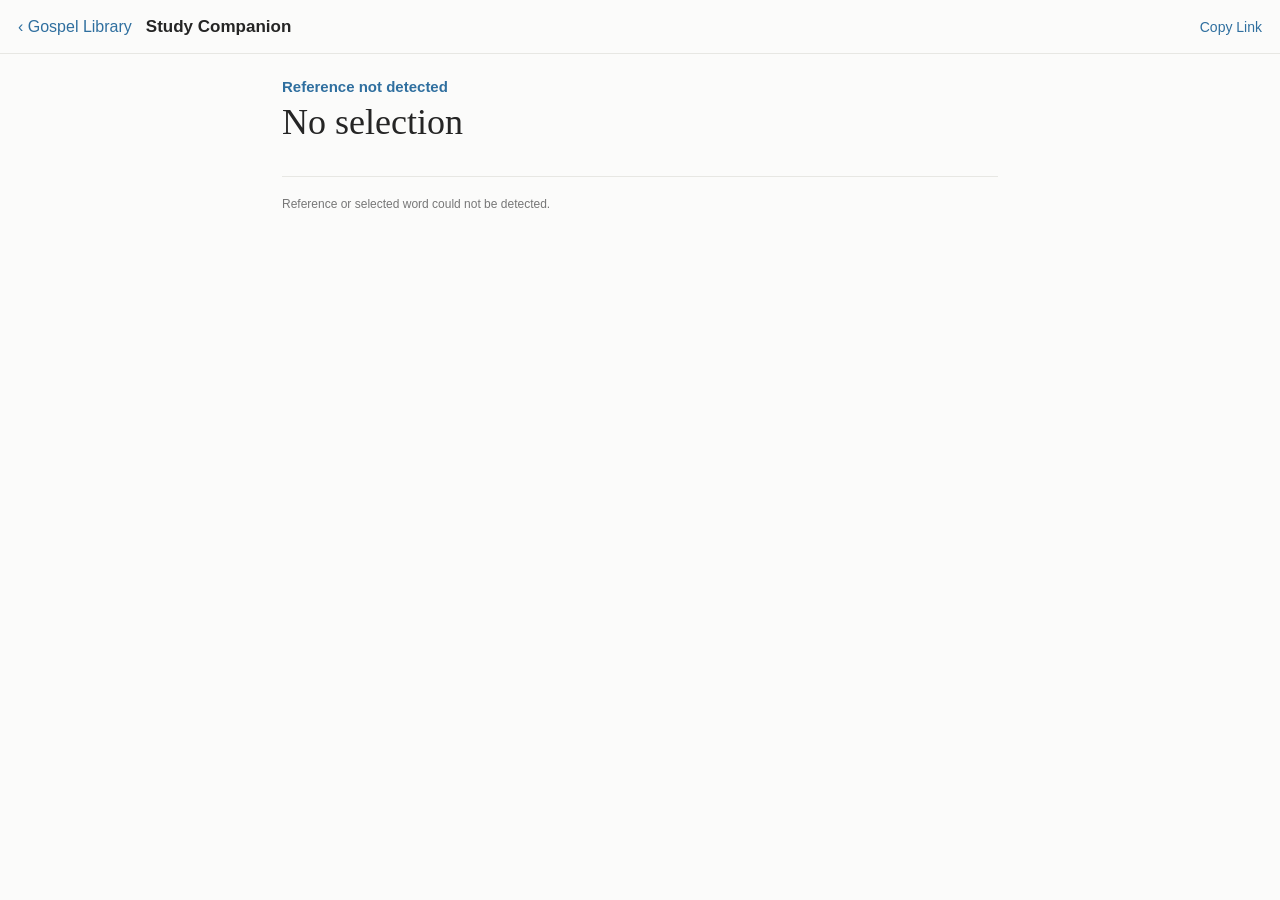
==== study-library/companion.html @ 742a7c2c "Wire Study Companion to dynamic source index" ====
<!doctype html><html lang="en"><head><meta charset="utf-8"><meta name="viewport" content="width=device-width,initial-scale=1,viewport-fit=cover"><meta name="theme-color" content="#fbfbfa"><title>Study Companion</title><style>:root{--bg:#fbfbfa;--ink:#252525;--muted:#777;--line:#e7e7e3;--blue:#2f6f9f}*{box-sizing:border-box}body{margin:0;background:var(--bg);color:var(--ink);font-family:-apple-system,BlinkMacSystemFont,"Segoe UI",sans-serif}.top{position:sticky;top:0;z-index:10;background:#fbfbfaf4;backdrop-filter:blur(12px);border-bottom:1px solid var(--line);display:flex;align-items:center;min-height:54px;padding:8px 14px}.back,.copy{border:0;background:none;color:var(--blue);font-size:16px;padding:8px 4px}.copy{margin-left:auto;font-size:14px}.title{margin-left:10px;font-weight:600;font-size:17px}.wrap{max-width:760px;margin:auto;padding:24px 22px 70px}.ref{font-size:15px;color:var(--blue);font-weight:600;margin-bottom:8px}.word{font:36px/1.08 Georgia,"Times New Roman",serif;margin:0 0 16px}.tabs{display:flex;flex-wrap:wrap;gap:8px;padding:2px 0 16px}.tab{border:1px solid var(--line);background:#fff;color:#444;border-radius:18px;padding:7px 11px;font-size:13px}.tab.active{background:#eaf2f8;border-color:#b9cfdf;color:#245d87;font-weight:600}.panel{border-top:1px solid var(--line);padding-top:20px;min-height:180px}.panel h2{font-size:13px;margin:0 0 12px}.panel h3{font:700 21px/1.25 Georgia,"Times New Roman",serif;margin:18px 0 9px}.panel p,.panel li{font:18px/1.55 Georgia,"Times New Roman",serif;margin:7px 0}.panel a{color:var(--blue);text-decoration:none}.hebrew{font:34px/1.2 "Times New Roman",serif;direction:rtl;text-align:left;margin:5px 0}.langlabel{font-size:12px;letter-spacing:.08em;font-weight:800}.translit{font:17px Georgia,serif}.sourcebox{border-left:2px solid #d7d7d2;padding:2px 0 2px 14px;margin:14px 0}.sourcebox .label{font-size:12px;font-weight:700}.sourcebox .source{font-size:12px;margin-top:7px}.definition{margin:14px 0}.definition .n{font-size:12px;color:var(--muted);font-weight:700}.usage div{font:16px/1.5 Georgia,"Times New Roman",serif;margin:4px 0}.linkrow,.translation{padding:11px 0;border-top:1px solid #eee}.translation .name{font-size:12px;font-weight:800}.translation .text{font:18px/1.55 Georgia,"Times New Roman",serif;margin-top:6px}.status,.empty,.meta{font-size:12px;color:var(--muted)}.research-group h3{font:12px -apple-system,BlinkMacSystemFont,"Segoe UI",sans-serif;text-transform:uppercase;letter-spacing:.06em;color:var(--muted)}@media(max-width:600px){.wrap{padding:20px 18px 60px}.word{font-size:34px}.panel p,.panel li,.translation .text{font-size:17px}.tabs{display:grid;grid-template-columns:repeat(2,minmax(0,1fr));gap:8px}.tab{width:100%;font-size:12px;padding:9px 8px}.tab:last-child:nth-child(odd){grid-column:1/-1}}</style></head><body><header class="top"><button class="back" id="returnBtn">‹ Gospel Library</button><div class="title">Study Companion</div><button class="copy" id="copyLink">Copy Link</button></header><main class="wrap"><div class="ref" id="referenceText">—</div><h1 class="word" id="selectedText">—</h1><div class="tabs" id="tabs"></div><section class="panel" id="panel"><div class="empty">Loading study sources…</div></section></main><script>
const STUDY_ENDPOINT='https://qgkexntrqccusjzxlmyg.supabase.co/functions/v1/study-lookup';
const SOURCE_INDEX_ENDPOINT='https://qgkexntrqccusjzxlmyg.supabase.co/functions/v1/source-index-lookup';
const TRANSLATION_ENDPOINT='https://qgkexntrqccusjzxlmyg.supabase.co/functions/v1/translation-lookup';
const q=new URLSearchParams(location.search),raw=(q.get('text')||q.get('input')||'').trim(),explicitRef=(q.get('ref')||'').trim();
const BOOKS='Genesis|Exodus|Leviticus|Numbers|Deuteronomy|Joshua|Judges|Ruth|1 Samuel|2 Samuel|1 Kings|2 Kings|1 Chronicles|2 Chronicles|Ezra|Nehemiah|Esther|Job|Psalms?|Proverbs|Ecclesiastes|Isaiah|Jeremiah|Lamentations|Ezekiel|Daniel|Hosea|Joel|Amos|Obadiah|Jonah|Micah|Nahum|Habakkuk|Zephaniah|Haggai|Zechariah|Malachi|Matthew|Mark|Luke|John|Acts|Romans|1 Corinthians|2 Corinthians|Galatians|Ephesians|Philippians|Colossians|1 Thessalonians|2 Thessalonians|1 Timothy|2 Timothy|Titus|Philemon|Hebrews|James|1 Peter|2 Peter|1 John|2 John|3 John|Jude|Revelation';
const R=new RegExp('\\b('+BOOKS+')\\s+(\\d+):(\\d+)','i');
function parse(input){let s=input.replace(/\u00a0/g,' ').trim(),url='';const ui=s.search(/https?:\/\//i);if(ui>=0){url=s.slice(ui).trim();s=s.slice(0,ui).trim()}let book='',chapter='',verse='',ref=explicitRef;let m=(ref||s).match(R);if(m){book=m[1];chapter=m[2];verse=m[3];ref=book+' '+chapter+':'+verse;s=s.replace(m[0],' ').trim()}if(!ref&&url){let u=url.match(/\/scriptures\/(?:ot|nt)\/([^/]+)\/(\d+).*?(?:id=p(\d+)|#p(\d+))/i);if(u){const map={gen:'Genesis',ex:'Exodus',lev:'Leviticus',num:'Numbers',deut:'Deuteronomy',matt:'Matthew',mark:'Mark',luke:'Luke',john:'John'};book=map[u[1].toLowerCase()]||u[1];chapter=u[2];verse=u[3]||u[4]||'';ref=book+' '+chapter+(verse?':'+verse:'')}}if(ref&&s){s=s.replace(new RegExp('^'+book.replace(/ /g,'\\s+')+'\\s+'+chapter+'\\s*[:.]?\\s*'+verse+'\\s*','i'),'').trim();s=s.replace(new RegExp('^'+book.replace(/ /g,'\\s+')+'\\s+'+chapter+verse+'\\s*','i'),'').trim()}return{text:s.replace(/^[-–—:;,.\s]+|[-–—:;,.\s]+$/g,'').replace(/\s+/g,' '),url,ref}}
const st=parse(raw),phrase=st.text.replace(/[“”"']/g,'').trim();referenceText.textContent=st.ref||'Reference not detected';selectedText.textContent=phrase||'No selection';
const labels={footnotes:'Footnotes',language:'Hebrew/Greek',definitions:'Definitions',gtts:'GTTS',bible_dictionary:'Bible Dictionary',topical_guide:'Topical Guide',research:'Research',translations:'Translations'};
let categories={}; const tabs=document.getElementById('tabs'),panel=document.getElementById('panel');
const a=(label,url)=>`<a href="${url}" target="_blank">${label}</a>`;
function sourceLink(row){return row.source_url?`<div class="source"><a href="${row.source_url}" target="_blank">Source: ${row.source_label||row.title||'Open source'} →</a></div>`:''}
function addCategory(id,row){if(!categories[id])categories[id]=[];const key=(row.source_key||row.source_url||JSON.stringify(row.payload||{}));if(!categories[id].some(x=>(x.source_key||x.source_url||JSON.stringify(x.payload||{}))===key))categories[id].push(row)}
function mergeSourceIndex(entries){for(const e of entries||[]){const c=e.content||{};if(e.source_type==='strongs'){addCategory('language',{source_key:e.source_key,source_label:e.metadata?.source_label||"Strong's",source_url:e.source_url,title:e.title,payload:{language:c.language,script:c.lemma,transliteration:c.transliteration,strong:c.strong,strong_definition:c.definition,kjv_renderings:(c.kjv_renderings||[]).join(', ')}})}else if(e.source_type==='gtts'){addCategory('gtts',{source_key:e.source_key,source_label:'Guide to the Scriptures',source_url:e.source_url,title:e.title,payload:{title:e.title,...c}})}else if(e.source_type==='topical_guide'){addCategory('topical_guide',{source_key:e.source_key,source_label:'Topical Guide',source_url:e.source_url,title:e.title,payload:{entries:[{label:e.title,url:e.source_url}]}})}else if(e.source_type==='bible_dictionary'){addCategory('bible_dictionary',{source_key:e.source_key,source_label:'Bible Dictionary',source_url:e.source_url,title:e.title,payload:{entries:[{label:e.title,url:e.source_url}],...c}})}else if(e.source_type==='research'){addCategory('research',{source_key:e.source_key,source_label:e.title,source_url:e.source_url,payload:c})}}}
function renderCategory(id){document.querySelectorAll('.tab').forEach(b=>b.classList.toggle('active',b.dataset.id===id));if(id==='translations'){renderTranslations();return}const rows=categories[id]||[];let html='<h2>'+labels[id]+'</h2>';if(!rows.length){panel.innerHTML=html+'<div class="empty">No correlated content found.</div>';return}for(const row of rows){const p=row.payload||{};if(id==='footnotes'){html+=`<p>${p.text||''}</p>`;(p.citations||[]).forEach(c=>html+=`<div class="sourcebox"><div class="label">${c.label}</div><p>${c.text||''}</p><div class="source">${a('Open '+c.label+' source →',c.url)}</div></div>`)}else if(id==='language'){html+=`<div class="langlabel"><strong>${p.language||''}</strong></div><div class="hebrew">${p.script||''}</div><div class="translit"><strong>${p.transliteration||''}</strong>${p.strong?' · '+p.strong:''}</div>${p.pronunciation?`<p><strong>Pronunciation:</strong> ${p.pronunciation}</p>`:''}${p.part_of_speech?`<p><strong>Part of speech:</strong> ${p.part_of_speech}</p>`:''}${p.root?`<p><strong>Root:</strong> ${p.root}</p>`:''}${p.strong_definition?`<h3>Strong’s Definition</h3><p>${p.strong_definition}</p>`:''}${p.kjv_renderings?`<h3>KJV Renderings</h3><p>${p.kjv_renderings}</p>`:''}${p.counts?`<div class="usage">${p.counts.map(x=>`<div><strong>${x[0]}</strong> — ${x[1]}</div>`).join('')}</div>`:''}${sourceLink(row)}`}
else if(id==='definitions'){if(p.webster1828){html+='<h3>Webster 1828</h3>'+p.webster1828.map((x,i)=>`<div class="definition"><div class="n">${i+1}</div><p>${x}</p></div>`).join('')}if(p.summary)html+=`<p>${p.summary}</p>`;html+=sourceLink(row)}
else if(id==='gtts'){html+=`<h3>${p.title||row.title||'Guide to the Scriptures'}</h3>`;if(p.see?.length)html+=`<p><em>See also</em> ${p.see.map(x=>a(x.label,x.url)).join('; ')}</p>`;if(p.intro)html+=`<p>${p.intro}</p>`;if(p.items?.length)html+=`<ul>${p.items.map(x=>`<li>${x.text} ${a(x.ref,x.url)}.</li>`).join('')}</ul>`;html+=sourceLink(row)}
else if(id==='topical_guide'||id==='bible_dictionary'){(p.entries||[]).forEach(x=>html+=`<div class="linkrow">${a(x.label,x.url)}</div>`);html+=sourceLink(row)}
else if(id==='research'){if(p.lds?.length)html+=`<div class="research-group"><h3>LDS Sources</h3>${p.lds.map(x=>`<div class="linkrow">${a(x.label,x.url)}</div>`).join('')}</div>`;if(p.other?.length)html+=`<div class="research-group"><h3>Other Sources</h3>${p.other.map(x=>`<div class="linkrow">${a(x.label,x.url)}</div>`).join('')}</div>`;if(!p.lds?.length&&!p.other?.length)html+=sourceLink(row)}}
panel.innerHTML=html}
async function renderTranslations(){panel.innerHTML='<h2>Translations</h2><div class="empty">Loading translations…</div>';try{const r=await fetch(TRANSLATION_ENDPOINT+'?ref='+encodeURIComponent(st.ref));const j=await r.json();panel.innerHTML='<h2>Translations</h2>'+j.translations.map(t=>`<div class="translation"><div class="name">${t.id}</div>${t.text?`<div class="text">${t.text}</div>`:`<div class="status">${({authorization_required:'Authorized source still required',permission_required:'Permission/source still required',credentials_required:'API credential not connected'})[t.status]||t.status}</div>`}</div>`).join('')}catch{panel.innerHTML='<h2>Translations</h2><div class="empty">Translation service could not be reached.</div>'}}
function buildTabs(){tabs.innerHTML='';const order=['footnotes','language','definitions','gtts','bible_dictionary','topical_guide','translations','research'];const ids=order.filter(id=>id==='translations'||(categories[id]&&categories[id].length));ids.forEach((id,i)=>{const b=document.createElement('button');b.className='tab'+(i===0?' active':'');b.dataset.id=id;b.textContent=labels[id];b.onclick=()=>renderCategory(id);tabs.appendChild(b)});if(ids.length)renderCategory(ids[0]);else panel.innerHTML='<div class="empty">No correlated study sources found yet.</div>'}
async function loadAll(){if(!st.ref||!phrase){panel.innerHTML='<div class="empty">Reference or selected word could not be detected.</div>';return}try{const [studyRes,indexRes]=await Promise.all([fetch(STUDY_ENDPOINT+'?ref='+encodeURIComponent(st.ref)+'&phrase='+encodeURIComponent(phrase)),fetch(SOURCE_INDEX_ENDPOINT+'?ref='+encodeURIComponent(st.ref)+'&phrase='+encodeURIComponent(phrase))]);const study=await studyRes.json();const index=await indexRes.json();categories=study.categories||{};mergeSourceIndex(index.entries||[]);buildTabs()}catch{categories={};buildTabs()}}
copyLink.onclick=async()=>{await navigator.clipboard.writeText(location.href);copyLink.textContent='Copied'};returnBtn.onclick=()=>st.url?location.href=st.url:history.back();loadAll();
</script></body></html>
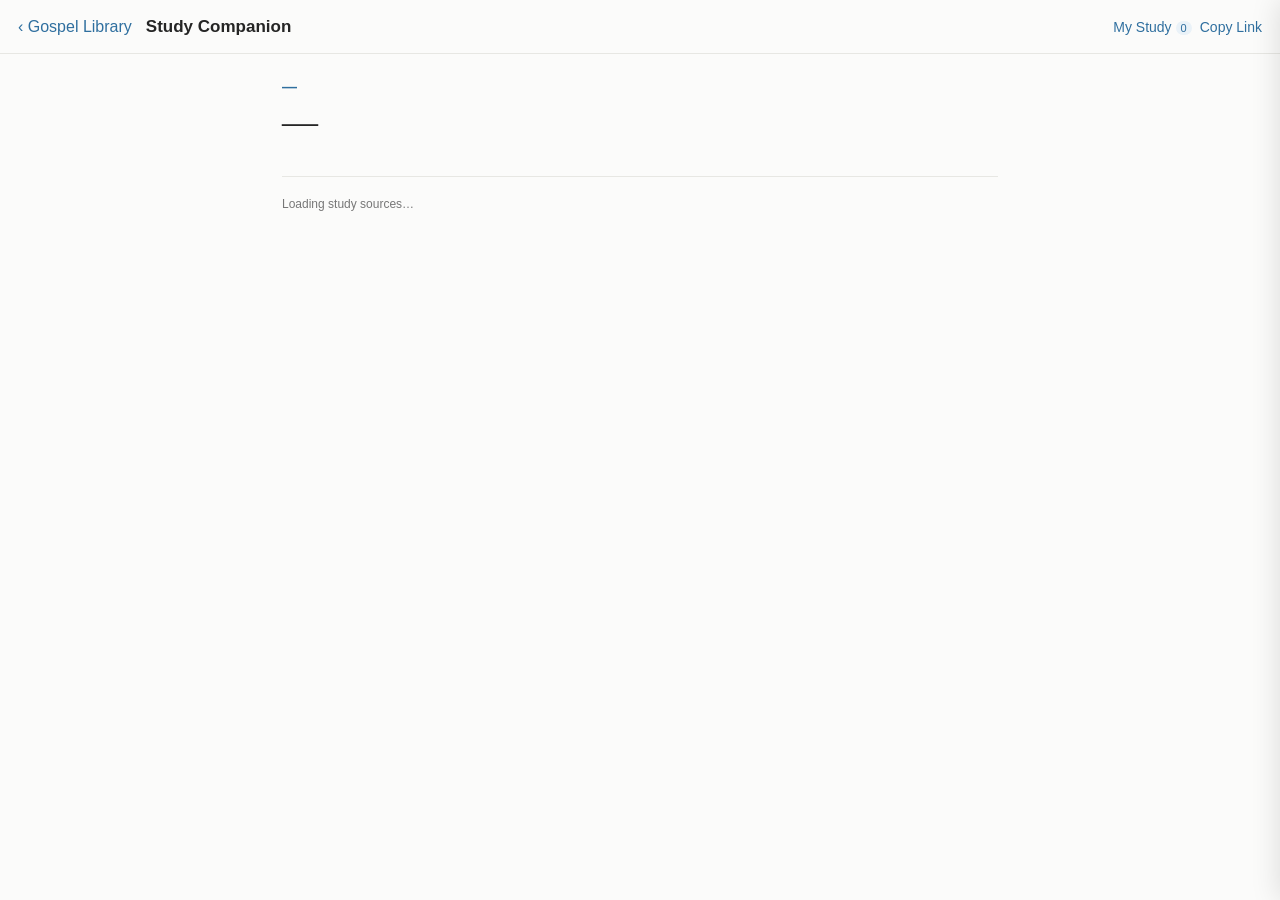
==== commit a79a2513: "Add synced personal study annotations and auth" ====
--- a/study-library/companion.html
+++ b/study-library/companion.html
@@ -1,26 +1 @@
-<!doctype html><html lang="en"><head><meta charset="utf-8"><meta name="viewport" content="width=device-width,initial-scale=1,viewport-fit=cover"><meta name="theme-color" content="#fbfbfa"><title>Study Companion</title><style>:root{--bg:#fbfbfa;--ink:#252525;--muted:#777;--line:#e7e7e3;--blue:#2f6f9f}*{box-sizing:border-box}body{margin:0;background:var(--bg);color:var(--ink);font-family:-apple-system,BlinkMacSystemFont,"Segoe UI",sans-serif}.top{position:sticky;top:0;z-index:10;background:#fbfbfaf4;backdrop-filter:blur(12px);border-bottom:1px solid var(--line);display:flex;align-items:center;min-height:54px;padding:8px 14px}.back,.copy{border:0;background:none;color:var(--blue);font-size:16px;padding:8px 4px}.copy{margin-left:auto;font-size:14px}.title{margin-left:10px;font-weight:600;font-size:17px}.wrap{max-width:760px;margin:auto;padding:24px 22px 70px}.ref{font-size:15px;color:var(--blue);font-weight:600;margin-bottom:8px}.word{font:36px/1.08 Georgia,"Times New Roman",serif;margin:0 0 16px}.tabs{display:flex;flex-wrap:wrap;gap:8px;padding:2px 0 16px}.tab{border:1px solid var(--line);background:#fff;color:#444;border-radius:18px;padding:7px 11px;font-size:13px}.tab.active{background:#eaf2f8;border-color:#b9cfdf;color:#245d87;font-weight:600}.panel{border-top:1px solid var(--line);padding-top:20px;min-height:180px}.panel h2{font-size:13px;margin:0 0 12px}.panel h3{font:700 21px/1.25 Georgia,"Times New Roman",serif;margin:18px 0 9px}.panel p,.panel li{font:18px/1.55 Georgia,"Times New Roman",serif;margin:7px 0}.panel a{color:var(--blue);text-decoration:none}.hebrew{font:34px/1.2 "Times New Roman",serif;direction:rtl;text-align:left;margin:5px 0}.langlabel{font-size:12px;letter-spacing:.08em;font-weight:800}.translit{font:17px Georgia,serif}.sourcebox{border-left:2px solid #d7d7d2;padding:2px 0 2px 14px;margin:14px 0}.sourcebox .label{font-size:12px;font-weight:700}.sourcebox .source{font-size:12px;margin-top:7px}.definition{margin:14px 0}.definition .n{font-size:12px;color:var(--muted);font-weight:700}.usage div{font:16px/1.5 Georgia,"Times New Roman",serif;margin:4px 0}.linkrow,.translation{padding:11px 0;border-top:1px solid #eee}.translation .name{font-size:12px;font-weight:800}.translation .text{font:18px/1.55 Georgia,"Times New Roman",serif;margin-top:6px}.status,.empty,.meta{font-size:12px;color:var(--muted)}.research-group h3{font:12px -apple-system,BlinkMacSystemFont,"Segoe UI",sans-serif;text-transform:uppercase;letter-spacing:.06em;color:var(--muted)}@media(max-width:600px){.wrap{padding:20px 18px 60px}.word{font-size:34px}.panel p,.panel li,.translation .text{font-size:17px}.tabs{display:grid;grid-template-columns:repeat(2,minmax(0,1fr));gap:8px}.tab{width:100%;font-size:12px;padding:9px 8px}.tab:last-child:nth-child(odd){grid-column:1/-1}}</style></head><body><header class="top"><button class="back" id="returnBtn">‹ Gospel Library</button><div class="title">Study Companion</div><button class="copy" id="copyLink">Copy Link</button></header><main class="wrap"><div class="ref" id="referenceText">—</div><h1 class="word" id="selectedText">—</h1><div class="tabs" id="tabs"></div><section class="panel" id="panel"><div class="empty">Loading study sources…</div></section></main><script>
-const STUDY_ENDPOINT='https://qgkexntrqccusjzxlmyg.supabase.co/functions/v1/study-lookup';
-const SOURCE_INDEX_ENDPOINT='https://qgkexntrqccusjzxlmyg.supabase.co/functions/v1/source-index-lookup';
-const TRANSLATION_ENDPOINT='https://qgkexntrqccusjzxlmyg.supabase.co/functions/v1/translation-lookup';
-const q=new URLSearchParams(location.search),raw=(q.get('text')||q.get('input')||'').trim(),explicitRef=(q.get('ref')||'').trim();
-const BOOKS='Genesis|Exodus|Leviticus|Numbers|Deuteronomy|Joshua|Judges|Ruth|1 Samuel|2 Samuel|1 Kings|2 Kings|1 Chronicles|2 Chronicles|Ezra|Nehemiah|Esther|Job|Psalms?|Proverbs|Ecclesiastes|Isaiah|Jeremiah|Lamentations|Ezekiel|Daniel|Hosea|Joel|Amos|Obadiah|Jonah|Micah|Nahum|Habakkuk|Zephaniah|Haggai|Zechariah|Malachi|Matthew|Mark|Luke|John|Acts|Romans|1 Corinthians|2 Corinthians|Galatians|Ephesians|Philippians|Colossians|1 Thessalonians|2 Thessalonians|1 Timothy|2 Timothy|Titus|Philemon|Hebrews|James|1 Peter|2 Peter|1 John|2 John|3 John|Jude|Revelation';
-const R=new RegExp('\\b('+BOOKS+')\\s+(\\d+):(\\d+)','i');
-function parse(input){let s=input.replace(/\u00a0/g,' ').trim(),url='';const ui=s.search(/https?:\/\//i);if(ui>=0){url=s.slice(ui).trim();s=s.slice(0,ui).trim()}let book='',chapter='',verse='',ref=explicitRef;let m=(ref||s).match(R);if(m){book=m[1];chapter=m[2];verse=m[3];ref=book+' '+chapter+':'+verse;s=s.replace(m[0],' ').trim()}if(!ref&&url){let u=url.match(/\/scriptures\/(?:ot|nt)\/([^/]+)\/(\d+).*?(?:id=p(\d+)|#p(\d+))/i);if(u){const map={gen:'Genesis',ex:'Exodus',lev:'Leviticus',num:'Numbers',deut:'Deuteronomy',matt:'Matthew',mark:'Mark',luke:'Luke',john:'John'};book=map[u[1].toLowerCase()]||u[1];chapter=u[2];verse=u[3]||u[4]||'';ref=book+' '+chapter+(verse?':'+verse:'')}}if(ref&&s){s=s.replace(new RegExp('^'+book.replace(/ /g,'\\s+')+'\\s+'+chapter+'\\s*[:.]?\\s*'+verse+'\\s*','i'),'').trim();s=s.replace(new RegExp('^'+book.replace(/ /g,'\\s+')+'\\s+'+chapter+verse+'\\s*','i'),'').trim()}return{text:s.replace(/^[-–—:;,.\s]+|[-–—:;,.\s]+$/g,'').replace(/\s+/g,' '),url,ref}}
-const st=parse(raw),phrase=st.text.replace(/[“”"']/g,'').trim();referenceText.textContent=st.ref||'Reference not detected';selectedText.textContent=phrase||'No selection';
-const labels={footnotes:'Footnotes',language:'Hebrew/Greek',definitions:'Definitions',gtts:'GTTS',bible_dictionary:'Bible Dictionary',topical_guide:'Topical Guide',research:'Research',translations:'Translations'};
-let categories={}; const tabs=document.getElementById('tabs'),panel=document.getElementById('panel');
-const a=(label,url)=>`<a href="${url}" target="_blank">${label}</a>`;
-function sourceLink(row){return row.source_url?`<div class="source"><a href="${row.source_url}" target="_blank">Source: ${row.source_label||row.title||'Open source'} →</a></div>`:''}
-function addCategory(id,row){if(!categories[id])categories[id]=[];const key=(row.source_key||row.source_url||JSON.stringify(row.payload||{}));if(!categories[id].some(x=>(x.source_key||x.source_url||JSON.stringify(x.payload||{}))===key))categories[id].push(row)}
-function mergeSourceIndex(entries){for(const e of entries||[]){const c=e.content||{};if(e.source_type==='strongs'){addCategory('language',{source_key:e.source_key,source_label:e.metadata?.source_label||"Strong's",source_url:e.source_url,title:e.title,payload:{language:c.language,script:c.lemma,transliteration:c.transliteration,strong:c.strong,strong_definition:c.definition,kjv_renderings:(c.kjv_renderings||[]).join(', ')}})}else if(e.source_type==='gtts'){addCategory('gtts',{source_key:e.source_key,source_label:'Guide to the Scriptures',source_url:e.source_url,title:e.title,payload:{title:e.title,...c}})}else if(e.source_type==='topical_guide'){addCategory('topical_guide',{source_key:e.source_key,source_label:'Topical Guide',source_url:e.source_url,title:e.title,payload:{entries:[{label:e.title,url:e.source_url}]}})}else if(e.source_type==='bible_dictionary'){addCategory('bible_dictionary',{source_key:e.source_key,source_label:'Bible Dictionary',source_url:e.source_url,title:e.title,payload:{entries:[{label:e.title,url:e.source_url}],...c}})}else if(e.source_type==='research'){addCategory('research',{source_key:e.source_key,source_label:e.title,source_url:e.source_url,payload:c})}}}
-function renderCategory(id){document.querySelectorAll('.tab').forEach(b=>b.classList.toggle('active',b.dataset.id===id));if(id==='translations'){renderTranslations();return}const rows=categories[id]||[];let html='<h2>'+labels[id]+'</h2>';if(!rows.length){panel.innerHTML=html+'<div class="empty">No correlated content found.</div>';return}for(const row of rows){const p=row.payload||{};if(id==='footnotes'){html+=`<p>${p.text||''}</p>`;(p.citations||[]).forEach(c=>html+=`<div class="sourcebox"><div class="label">${c.label}</div><p>${c.text||''}</p><div class="source">${a('Open '+c.label+' source →',c.url)}</div></div>`)}else if(id==='language'){html+=`<div class="langlabel"><strong>${p.language||''}</strong></div><div class="hebrew">${p.script||''}</div><div class="translit"><strong>${p.transliteration||''}</strong>${p.strong?' · '+p.strong:''}</div>${p.pronunciation?`<p><strong>Pronunciation:</strong> ${p.pronunciation}</p>`:''}${p.part_of_speech?`<p><strong>Part of speech:</strong> ${p.part_of_speech}</p>`:''}${p.root?`<p><strong>Root:</strong> ${p.root}</p>`:''}${p.strong_definition?`<h3>Strong’s Definition</h3><p>${p.strong_definition}</p>`:''}${p.kjv_renderings?`<h3>KJV Renderings</h3><p>${p.kjv_renderings}</p>`:''}${p.counts?`<div class="usage">${p.counts.map(x=>`<div><strong>${x[0]}</strong> — ${x[1]}</div>`).join('')}</div>`:''}${sourceLink(row)}`}
-else if(id==='definitions'){if(p.webster1828){html+='<h3>Webster 1828</h3>'+p.webster1828.map((x,i)=>`<div class="definition"><div class="n">${i+1}</div><p>${x}</p></div>`).join('')}if(p.summary)html+=`<p>${p.summary}</p>`;html+=sourceLink(row)}
-else if(id==='gtts'){html+=`<h3>${p.title||row.title||'Guide to the Scriptures'}</h3>`;if(p.see?.length)html+=`<p><em>See also</em> ${p.see.map(x=>a(x.label,x.url)).join('; ')}</p>`;if(p.intro)html+=`<p>${p.intro}</p>`;if(p.items?.length)html+=`<ul>${p.items.map(x=>`<li>${x.text} ${a(x.ref,x.url)}.</li>`).join('')}</ul>`;html+=sourceLink(row)}
-else if(id==='topical_guide'||id==='bible_dictionary'){(p.entries||[]).forEach(x=>html+=`<div class="linkrow">${a(x.label,x.url)}</div>`);html+=sourceLink(row)}
-else if(id==='research'){if(p.lds?.length)html+=`<div class="research-group"><h3>LDS Sources</h3>${p.lds.map(x=>`<div class="linkrow">${a(x.label,x.url)}</div>`).join('')}</div>`;if(p.other?.length)html+=`<div class="research-group"><h3>Other Sources</h3>${p.other.map(x=>`<div class="linkrow">${a(x.label,x.url)}</div>`).join('')}</div>`;if(!p.lds?.length&&!p.other?.length)html+=sourceLink(row)}}
-panel.innerHTML=html}
-async function renderTranslations(){panel.innerHTML='<h2>Translations</h2><div class="empty">Loading translations…</div>';try{const r=await fetch(TRANSLATION_ENDPOINT+'?ref='+encodeURIComponent(st.ref));const j=await r.json();panel.innerHTML='<h2>Translations</h2>'+j.translations.map(t=>`<div class="translation"><div class="name">${t.id}</div>${t.text?`<div class="text">${t.text}</div>`:`<div class="status">${({authorization_required:'Authorized source still required',permission_required:'Permission/source still required',credentials_required:'API credential not connected'})[t.status]||t.status}</div>`}</div>`).join('')}catch{panel.innerHTML='<h2>Translations</h2><div class="empty">Translation service could not be reached.</div>'}}
-function buildTabs(){tabs.innerHTML='';const order=['footnotes','language','definitions','gtts','bible_dictionary','topical_guide','translations','research'];const ids=order.filter(id=>id==='translations'||(categories[id]&&categories[id].length));ids.forEach((id,i)=>{const b=document.createElement('button');b.className='tab'+(i===0?' active':'');b.dataset.id=id;b.textContent=labels[id];b.onclick=()=>renderCategory(id);tabs.appendChild(b)});if(ids.length)renderCategory(ids[0]);else panel.innerHTML='<div class="empty">No correlated study sources found yet.</div>'}
-async function loadAll(){if(!st.ref||!phrase){panel.innerHTML='<div class="empty">Reference or selected word could not be detected.</div>';return}try{const [studyRes,indexRes]=await Promise.all([fetch(STUDY_ENDPOINT+'?ref='+encodeURIComponent(st.ref)+'&phrase='+encodeURIComponent(phrase)),fetch(SOURCE_INDEX_ENDPOINT+'?ref='+encodeURIComponent(st.ref)+'&phrase='+encodeURIComponent(phrase))]);const study=await studyRes.json();const index=await indexRes.json();categories=study.categories||{};mergeSourceIndex(index.entries||[]);buildTabs()}catch{categories={};buildTabs()}}
-copyLink.onclick=async()=>{await navigator.clipboard.writeText(location.href);copyLink.textContent='Copied'};returnBtn.onclick=()=>st.url?location.href=st.url:history.back();loadAll();
-</script></body></html>+<!doctype html><html lang="en"><head><meta charset="utf-8"><meta name="viewport" content="width=device-width,initial-scale=1,viewport-fit=cover"><meta name="theme-color" content="#fbfbfa"><title>Study Companion</title><style>:root{--bg:#fbfbfa;--ink:#252525;--muted:#777;--line:#e7e7e3;--blue:#2f6f9f}*{box-sizing:border-box}body{margin:0;background:var(--bg);color:var(--ink);font-family:-apple-system,BlinkMacSystemFont,"Segoe UI",sans-serif}.top{position:sticky;top:0;z-index:10;background:#fbfbfaf4;backdrop-filter:blur(12px);border-bottom:1px solid var(--line);display:flex;align-items:center;min-height:54px;padding:8px 14px}.back,.copy,.studybtn{border:0;background:none;color:var(--blue);font-size:16px;padding:8px 4px;cursor:pointer}.copy{font-size:14px}.studybtn{margin-left:auto;font-size:14px}.title{margin-left:10px;font-weight:600;font-size:17px}.wrap{max-width:760px;margin:auto;padding:24px 22px 70px}.ref{font-size:15px;color:var(--blue);font-weight:600;margin-bottom:8px}.word{font:36px/1.08 Georgia,"Times New Roman",serif;margin:0 0 16px}.tabs{display:flex;flex-wrap:wrap;gap:8px;padding:2px 0 16px}.tab{border:1px solid var(--line);background:#fff;color:#444;border-radius:18px;padding:7px 11px;font-size:13px;cursor:pointer}.tab.active{background:#eaf2f8;border-color:#b9cfdf;color:#245d87;font-weight:600}.panel{border-top:1px solid var(--line);padding-top:20px;min-height:180px}.panel h2{font-size:13px;margin:0 0 12px}.panel h3{font:700 21px/1.25 Georgia,"Times New Roman",serif;margin:18px 0 9px}.panel h1{font:700 24px/1.25 Georgia,"Times New Roman",serif}.panel p,.panel li{font:18px/1.55 Georgia,"Times New Roman",serif;margin:7px 0}.panel a{color:var(--blue);text-decoration:none}.orig{font:34px/1.2 "Times New Roman",serif;margin:5px 0}.langlabel{font-size:12px;letter-spacing:.08em;font-weight:800}.translit{font:17px Georgia,serif}.sourcebox{border-left:2px solid #d7d7d2;padding:2px 0 2px 14px;margin:14px 0}.sourcebox .label{font-size:12px;font-weight:700}.sourcebox .source,.help-source{font-size:12px;margin-top:10px}.linkrow,.translation,.langentry,.helpentry{padding:11px 0;border-top:1px solid #eee}.translation .name{font-size:12px;font-weight:800}.translation .text{font:18px/1.55 Georgia,"Times New Roman",serif;margin-top:6px}.status,.empty,.meta,.loading{font-size:12px;color:var(--muted)}.drawer{position:fixed;inset:0 0 0 auto;width:min(420px,100%);background:#fff;z-index:30;box-shadow:-8px 0 28px #0002;transform:translateX(102%);transition:.2s ease;display:flex;flex-direction:column}.drawer.open{transform:none}.drawerhead{display:flex;align-items:center;border-bottom:1px solid var(--line);padding:12px 16px}.drawerhead h2{font-size:17px;margin:0}.close{margin-left:auto;border:0;background:none;font-size:24px;color:#666}.drawerbody{padding:18px;overflow:auto}.field{margin:10px 0}.field label{display:block;font-size:12px;font-weight:700;margin-bottom:5px}.field input,.field textarea,.field select{width:100%;padding:10px 11px;border:1px solid #d8d8d3;border-radius:8px;font:15px -apple-system,BlinkMacSystemFont,"Segoe UI",sans-serif;background:#fff}.field textarea{min-height:96px;resize:vertical}.btn{border:0;border-radius:8px;padding:10px 13px;font-weight:600;cursor:pointer}.primary{background:#2f6f9f;color:#fff}.secondary{background:#f1f1ef;color:#333}.danger{background:none;color:#a33}.row{display:flex;gap:8px;flex-wrap:wrap}.authmsg{font-size:12px;color:var(--muted);margin:8px 0}.annotation{border-top:1px solid #eee;padding:12px 0}.annotation .atype{font-size:11px;font-weight:800;text-transform:uppercase;letter-spacing:.06em;color:var(--muted)}.annotation .body{font:17px/1.45 Georgia,serif;margin:5px 0}.pill{display:inline-block;padding:3px 7px;border-radius:12px;background:#f1f1ef;font-size:12px;margin-right:5px}.studycount{display:inline-block;margin-left:4px;font-size:11px;background:#eaf2f8;border-radius:10px;padding:1px 5px}.highlight-yellow{background:#fff2a8}.highlight-blue{background:#dfefff}.highlight-green{background:#e2f3df}.highlight-pink{background:#f7e0e8}@media(max-width:600px){.wrap{padding:20px 18px 60px}.word{font-size:34px}.panel p,.panel li,.translation .text{font-size:17px}.tabs{display:grid;grid-template-columns:repeat(2,minmax(0,1fr));gap:8px}.tab{width:100%;font-size:12px;padding:9px 8px}.tab:last-child:nth-child(odd){grid-column:1/-1}.copy{display:none}}</style></head><body><header class="top"><button class="back" id="returnBtn">‹ Gospel Library</button><div class="title">Study Companion</div><button class="studybtn" id="studyBtn">My Study<span class="studycount" id="studyCount">0</span></button><button class="copy" id="copyLink">Copy Link</button></header><main class="wrap"><div class="ref" id="referenceText">—</div><h1 class="word" id="selectedText">—</h1><div class="tabs" id="tabs"></div><section class="panel" id="panel"><div class="empty">Loading study sources…</div></section></main><aside class="drawer" id="drawer"><div class="drawerhead"><h2>My Study</h2><button class="close" id="closeDrawer">×</button></div><div class="drawerbody"><div id="authBox"><div class="field"><label>Email</label><input id="email" type="email" autocomplete="email"></div><div class="field"><label>Password</label><input id="password" type="password" autocomplete="current-password"></div><div class="row"><button class="btn primary" id="signIn">Sign in</button><button class="btn secondary" id="signUp">Create account</button></div><div class="authmsg" id="authMsg">Sign in on each device to sync your study data.</div></div><div id="studyBox" hidden><div class="meta" id="userEmail"></div><div class="row" style="margin:10px 0 16px"><button class="btn secondary" id="signOut">Sign out</button></div><div class="field"><label>Type</label><select id="atype"><option value="note">Note</option><option value="highlight">Highlight</option><option value="tag">Tag</option><option value="link">Link / cross-reference</option></select></div><div id="noteFields"><div class="field"><label>Note</label><textarea id="noteText" placeholder="Add your thoughts…"></textarea></div></div><div id="highlightFields" hidden><div class="field"><label>Highlight color</label><select id="highlightColor"><option value="yellow">Yellow</option><option value="blue">Blue</option><option value="green">Green</option><option value="pink">Pink</option></select></div></div><div id="tagFields" hidden><div class="field"><label>Tag</label><input id="tagText" placeholder="creation, covenant, temple…"></div></div><div id="linkFields" hidden><div class="field"><label>Target reference</label><input id="targetRef" placeholder="Abraham 4:1"></div><div class="field"><label>Or URL</label><input id="targetUrl" placeholder="https://…"></div></div><button class="btn primary" id="saveAnnotation">Save</button><h3 style="margin-top:24px">Saved here</h3><div id="annotations"></div></div></div></aside><script type="module">import {createClient} from 'https://esm.sh/@supabase/supabase-js@2';const SBURL='https://qgkexntrqccusjzxlmyg.supabase.co',SBKEY='sb_publishable_fxGyeKwo2QfovWpKSfMiQw_w5N2yeYF',sb=createClient(SBURL,SBKEY);const BASE=SBURL+'/functions/v1/';const EP={study:BASE+'study-lookup',lang:BASE+'original-language-lookup',foot:BASE+'lds-footnote-lookup',help:BASE+'lds-study-help-lookup',defs:BASE+'definition-lookup',trans:BASE+'translation-lookup'};const params=new URLSearchParams(location.search),raw=(params.get('text')||params.get('input')||'').trim(),explicitRef=(params.get('ref')||'').trim();const BOOKS='Genesis|Exodus|Leviticus|Numbers|Deuteronomy|Joshua|Judges|Ruth|1 Samuel|2 Samuel|1 Kings|2 Kings|1 Chronicles|2 Chronicles|Ezra|Nehemiah|Esther|Job|Psalms?|Proverbs|Ecclesiastes|Song of Solomon|Isaiah|Jeremiah|Lamentations|Ezekiel|Daniel|Hosea|Joel|Amos|Obadiah|Jonah|Micah|Nahum|Habakkuk|Zephaniah|Haggai|Zechariah|Malachi|Matthew|Mark|Luke|John|Acts|Romans|1 Corinthians|2 Corinthians|Galatians|Ephesians|Philippians|Colossians|1 Thessalonians|2 Thessalonians|1 Timothy|2 Timothy|Titus|Philemon|Hebrews|James|1 Peter|2 Peter|1 John|2 John|3 John|Jude|Revelation',REF_RE=new RegExp('\\b('+BOOKS+')\\s+(\\d+):(\\d+)','i');function parseShare(input){let s=input.replace(/\u00a0/g,' ').trim(),url='';const ui=s.search(/https?:\/\//i);if(ui>=0){url=s.slice(ui).trim();s=s.slice(0,ui).trim()}let book='',chapter='',verse='',ref=explicitRef;const m=(ref||s).match(REF_RE);if(m){book=m[1];chapter=m[2];verse=m[3];ref=`${book} ${chapter}:${verse}`;s=s.replace(m[0],' ').trim()}if(!ref&&url){const u=url.match(/\/scriptures\/(?:ot|nt)\/([^/]+)\/(\d+).*?(?:id=p(\d+)|#p(\d+))/i);if(u){const map={gen:'Genesis',ex:'Exodus',lev:'Leviticus',num:'Numbers',deut:'Deuteronomy',josh:'Joshua',judg:'Judges',ps:'Psalms',prov:'Proverbs',isa:'Isaiah',jer:'Jeremiah',matt:'Matthew',mark:'Mark',luke:'Luke',john:'John',acts:'Acts',rom:'Romans'};book=map[u[1].toLowerCase()]||u[1];chapter=u[2];verse=u[3]||u[4]||'';ref=`${book} ${chapter}${verse?':'+verse:''}`}}if(ref&&s&&book)s=s.replace(new RegExp('^'+book.replace(/ /g,'\\s+')+'\\s+'+chapter+'\\s*[:.]?\\s*'+verse+'\\s*','i'),'').trim();return{text:s.replace(/^[-–—:;,.\s]+|[-–—:;,.\s]+$/g,'').replace(/\s+/g,' '),url,ref}}const st=parseShare(raw),phrase=st.text.replace(/[“”"']/g,'').trim();referenceText.textContent=st.ref||'Reference not detected';selectedText.textContent=phrase||'No selection';const labels={footnotes:'Footnotes',language:'Hebrew/Greek',definitions:'Definitions',gtts:'GTTS',bible_dictionary:'Bible Dictionary',topical_guide:'Topical Guide',translations:'Translations',research:'Research'};let categories={};const esc=s=>String(s??'').replace(/[&<>"']/g,c=>({'&':'&amp;','<':'&lt;','>':'&gt;','"':'&quot;',"'":'&#39;'}[c])),link=(label,url)=>url?`<a href="${esc(url)}" target="_blank">${esc(label)}</a>`:esc(label);function add(id,row){categories[id]??=[];const k=row.source_key||row.source_url||JSON.stringify(row.payload||{});if(!categories[id].some(x=>(x.source_key||x.source_url||JSON.stringify(x.payload||{}))===k))categories[id].push(row)}function mergeFootnotes(j){for(const f of j?.footnotes||[])add('footnotes',{source_key:'lds:'+st.ref+':'+f.marker,source_url:f.source_url,payload:f})}function stemSet(s){const w=s.toLowerCase().replace(/[^a-z0-9]/g,''),x=new Set([w]);if(w.endsWith('ed')){x.add(w.slice(0,-1));x.add(w.slice(0,-2))}if(w.endsWith('ing')){x.add(w.slice(0,-3));x.add(w.slice(0,-3)+'e')}if(w.endsWith('es'))x.add(w.slice(0,-2));if(w.endsWith('s'))x.add(w.slice(0,-1));return [...x]}function wordSet(s){return new Set((s||'').toLowerCase().replace(/[^a-z0-9]+/g,' ').trim().split(/\s+/).filter(Boolean))}function languageScore(m){const kd=wordSet(m.kjv_definition),sd=wordSet(m.strongs_definition);let n=0;for(const v of stemSet(phrase)){if(kd.has(v))n+=10;if(sd.has(v))n+=4}return n}function mergeLanguage(j){let rows=(j?.verse_words||j?.matches||[]).map(x=>({...x,_score:languageScore(x)}));const best=Math.max(0,...rows.map(x=>x._score));rows=best>0?rows.filter(x=>x._score===best):(j?.matches||[]);const seen=new Set();rows=rows.filter(x=>{const k=x.strong+'|'+x.surface;if(seen.has(k))return false;seen.add(k);return true}).slice(0,4);if(rows.length)add('language',{source_key:'language:'+st.ref+':'+phrase,payload:{matches:rows}})}function mergeStudy(j){for(const [id,rows] of Object.entries(j?.categories||{}))if(id==='research')for(const row of rows)add(id,row)}function mergeHelp(j){for(const e of j?.entries||[])if(e.content_html)add(e.source_type,{source_key:'live-help:'+e.source_url,source_url:e.source_url,title:e.title,payload:{content_html:e.content_html}})}function mergeDefinitions(j){for(const e of j?.entries||[])add('definitions',{source_key:'webster:'+e.lemma,source_url:e.source_url,payload:e})}function renderFootnotes(rows){let h='<h2>Footnotes</h2>';for(const r of rows){const p=r.payload||{};h+=`<p>${esc(p.text||'')}</p>`;for(const e of p.expansions||[])h+=`<div class="sourcebox"><div class="label">${esc(e.label)}</div><p>${esc(e.text)}</p><div class="source">${link('Open '+e.label+' source →',e.url)}</div></div>`;if(p.links?.length)h+=`<div class="sourcebox"><div class="label">Related links</div>${p.links.map(x=>`<div class="linkrow">${link(x.label,x.url)}</div>`).join('')}</div>`}return h}function renderLanguage(rows){let h='<h2>Hebrew/Greek</h2>';for(const r of rows)for(const m of r.payload?.matches||[]){const blb=`https://www.blueletterbible.org/lexicon/${(m.strong||'').toLowerCase()}/kjv/${String(m.strong||'').startsWith('H')?'wlc':'tr'}/0-1/`;h+=`<div class="langentry"><div class="langlabel"><strong>${esc(m.language||'')}</strong></div><div class="orig">${esc(m.surface||'')}</div><div class="translit"><strong>${esc(m.transliteration||'')}</strong>${m.strong?' · '+esc(m.strong):''}</div>${m.pronunciation?`<p><strong>Pronunciation:</strong> ${esc(m.pronunciation)}</p>`:''}${m.morph?`<p><strong>Morphology:</strong> ${esc(m.morph)}</p>`:''}${m.derivation?`<h3>Derivation</h3><p>${esc(m.derivation)}</p>`:''}${m.strongs_definition?`<h3>Strong’s Definition</h3><p>${esc(m.strongs_definition)}</p>`:''}${m.kjv_definition?`<h3>KJV Renderings</h3><p>${esc(m.kjv_definition)}</p>`:''}<div class="help-source"><a href="${blb}" target="_blank">Open ${esc(m.strong)} source →</a></div></div>`}return h}function renderHelp(id,rows){let h='<h2>'+labels[id]+'</h2>';for(const r of rows)h+=`<div class="helpentry">${r.payload?.content_html||''}<div class="help-source">${link('Official Church source →',r.source_url)}</div></div>`;return h}function renderDefinitions(rows){let h='<h2>Definitions</h2>';for(const r of rows){const p=r.payload||{};h+=`<div class="helpentry"><h3>${esc(p.headword||'Webster 1828')}</h3>${(p.definitions||[]).map((d,i)=>`<div class="sourcebox"><div class="label">${i+1}</div><p>${esc(d)}</p></div>`).join('')}<div class="help-source">${link("Webster's Dictionary 1828 source →",r.source_url)}</div></div>`}return h}function renderGeneric(id,rows){let h='<h2>'+labels[id]+'</h2>';for(const r of rows){const p=r.payload||{};if(id==='research'){if(p.lds?.length)h+=`<h3>LDS Sources</h3>`+p.lds.map(x=>`<div class="linkrow">${link(x.label,x.url)}${x.excerpt?.[1]?`<div class="meta">${esc(x.excerpt[1].slice(0,240))}…</div>`:''}</div>`).join('');if(p.other?.length)h+=`<h3>Other Sources</h3>`+p.other.map(x=>`<div class="linkrow">${link(x.label,x.url)}</div>`).join('')}}return h}function render(id){document.querySelectorAll('.tab').forEach(b=>b.classList.toggle('active',b.dataset.id===id));if(id==='translations')return renderTranslations();const rows=categories[id]||[];panel.innerHTML=id==='footnotes'?renderFootnotes(rows):id==='language'?renderLanguage(rows):id==='definitions'?renderDefinitions(rows):['gtts','bible_dictionary','topical_guide'].includes(id)?renderHelp(id,rows):renderGeneric(id,rows)}async function renderTranslations(){panel.innerHTML='<h2>Translations</h2><div class="loading">Loading translations…</div>';try{const j=await fetch(EP.trans+'?ref='+encodeURIComponent(st.ref)).then(r=>r.json());panel.innerHTML='<h2>Translations</h2>'+j.translations.map(t=>`<div class="translation"><div class="name">${esc(t.id)}</div>${t.text?`<div class="text">${esc(t.text)}</div>`:`<div class="status">${esc(t.status)}</div>`}</div>`).join('')}catch{panel.innerHTML='<h2>Translations</h2><div class="empty">Translation service could not be reached.</div>'}}function buildTabs(){tabs.innerHTML='';const order=['footnotes','language','definitions','gtts','bible_dictionary','topical_guide','translations','research'],ids=order.filter(id=>id==='translations'||categories[id]?.length);ids.forEach((id,i)=>{const b=document.createElement('button');b.className='tab'+(i===0?' active':'');b.dataset.id=id;b.textContent=labels[id];b.onclick=()=>render(id);tabs.appendChild(b)});if(ids.length)render(ids[0])}async function load(){if(!st.ref||!phrase){panel.innerHTML='<div class="empty">Reference or selected word could not be detected.</div>';return}const qs='?ref='+encodeURIComponent(st.ref)+'&phrase='+encodeURIComponent(phrase),hp='?phrase='+encodeURIComponent(phrase);const [study,foot,lang,help,defs]=await Promise.all([fetch(EP.study+qs).then(r=>r.json()).catch(()=>({})),fetch(EP.foot+qs).then(r=>r.json()).catch(()=>({})),fetch(EP.lang+qs).then(r=>r.json()).catch(()=>({})),fetch(EP.help+hp).then(r=>r.json()).catch(()=>({})),fetch(EP.defs+hp).then(r=>r.json()).catch(()=>({}))]);categories={};mergeStudy(study);mergeFootnotes(foot);mergeLanguage(lang);mergeHelp(help);mergeDefinitions(defs);buildTabs()}let currentUser=null,channel=null;async function refreshAuth(){const {data:{user}}=await sb.auth.getUser();currentUser=user||null;authBox.hidden=!!user;studyBox.hidden=!user;if(user){userEmail.textContent=user.email||'';await loadAnnotations();subscribeRealtime()}else{studyCount.textContent='0';annotations.innerHTML=''}}async function loadAnnotations(){if(!currentUser)return;const {data}=await sb.from('study_annotations').select('*').eq('reference',st.ref).order('created_at',{ascending:false});const rows=data||[];studyCount.textContent=String(rows.length);annotations.innerHTML=rows.length?rows.map(a=>`<div class="annotation"><div class="atype">${esc(a.annotation_type)}</div><div class="body">${a.annotation_type==='note'?esc(a.note_text):a.annotation_type==='highlight'?`<span class="pill highlight-${esc(a.highlight_color||'yellow')}">${esc(a.selected_text||phrase)}</span>`:a.annotation_type==='tag'?`<span class="pill">#${esc(a.tag)}</span>`:`${esc(a.target_reference||'')}${a.target_url?` · ${link('open',a.target_url)}`:''}`}</div><button class="danger" data-del="${a.id}">Delete</button></div>`).join(''):'<div class="empty">Nothing saved for this verse yet.</div>';annotations.querySelectorAll('[data-del]').forEach(b=>b.onclick=async()=>{await sb.from('study_annotations').delete().eq('id',b.dataset.del);await loadAnnotations()});const h=rows.find(x=>x.annotation_type==='highlight'&&x.selected_text===phrase);selectedText.className='word'+(h?' highlight-'+(h.highlight_color||'yellow'):'')}function subscribeRealtime(){if(channel){sb.removeChannel(channel);channel=null}if(!currentUser)return;channel=sb.channel('study-sync-'+currentUser.id).on('postgres_changes',{event:'*',schema:'public',table:'study_annotations',filter:'user_id=eq.'+currentUser.id},()=>loadAnnotations()).subscribe()}atype.onchange=()=>{noteFields.hidden=atype.value!=='note';highlightFields.hidden=atype.value!=='highlight';tagFields.hidden=atype.value!=='tag';linkFields.hidden=atype.value!=='link'};saveAnnotation.onclick=async()=>{if(!currentUser)return;const row={user_id:currentUser.id,reference:st.ref,selected_text:phrase,annotation_type:atype.value,source_context:{shared_url:st.url||null,companion_url:location.href}};if(atype.value==='note')row.note_text=noteText.value.trim();if(atype.value==='highlight')row.highlight_color=highlightColor.value;if(atype.value==='tag')row.tag=tagText.value.trim();if(atype.value==='link'){row.target_reference=targetRef.value.trim();row.target_url=targetUrl.value.trim()}const {error}=await sb.from('study_annotations').insert(row);authMsg.textContent=error?error.message:'Saved and synced.';if(!error){noteText.value='';tagText.value='';targetRef.value='';targetUrl.value='';await loadAnnotations()}};signIn.onclick=async()=>{authMsg.textContent='Signing in…';const {error}=await sb.auth.signInWithPassword({email:email.value.trim(),password:password.value});authMsg.textContent=error?error.message:'Signed in.';if(!error)refreshAuth()};signUp.onclick=async()=>{authMsg.textContent='Creating account…';const {error}=await sb.auth.signUp({email:email.value.trim(),password:password.value});authMsg.textContent=error?error.message:'Account created. If Supabase asks for email confirmation, confirm it once and then sign in.'};signOut.onclick=async()=>{await sb.auth.signOut();refreshAuth()};studyBtn.onclick=()=>drawer.classList.add('open');closeDrawer.onclick=()=>drawer.classList.remove('open');copyLink.onclick=async()=>{await navigator.clipboard.writeText(location.href);copyLink.textContent='Copied'};returnBtn.onclick=()=>st.url?location.href=st.url:history.back();sb.auth.onAuthStateChange(()=>refreshAuth());load();refreshAuth();</script></body></html>
